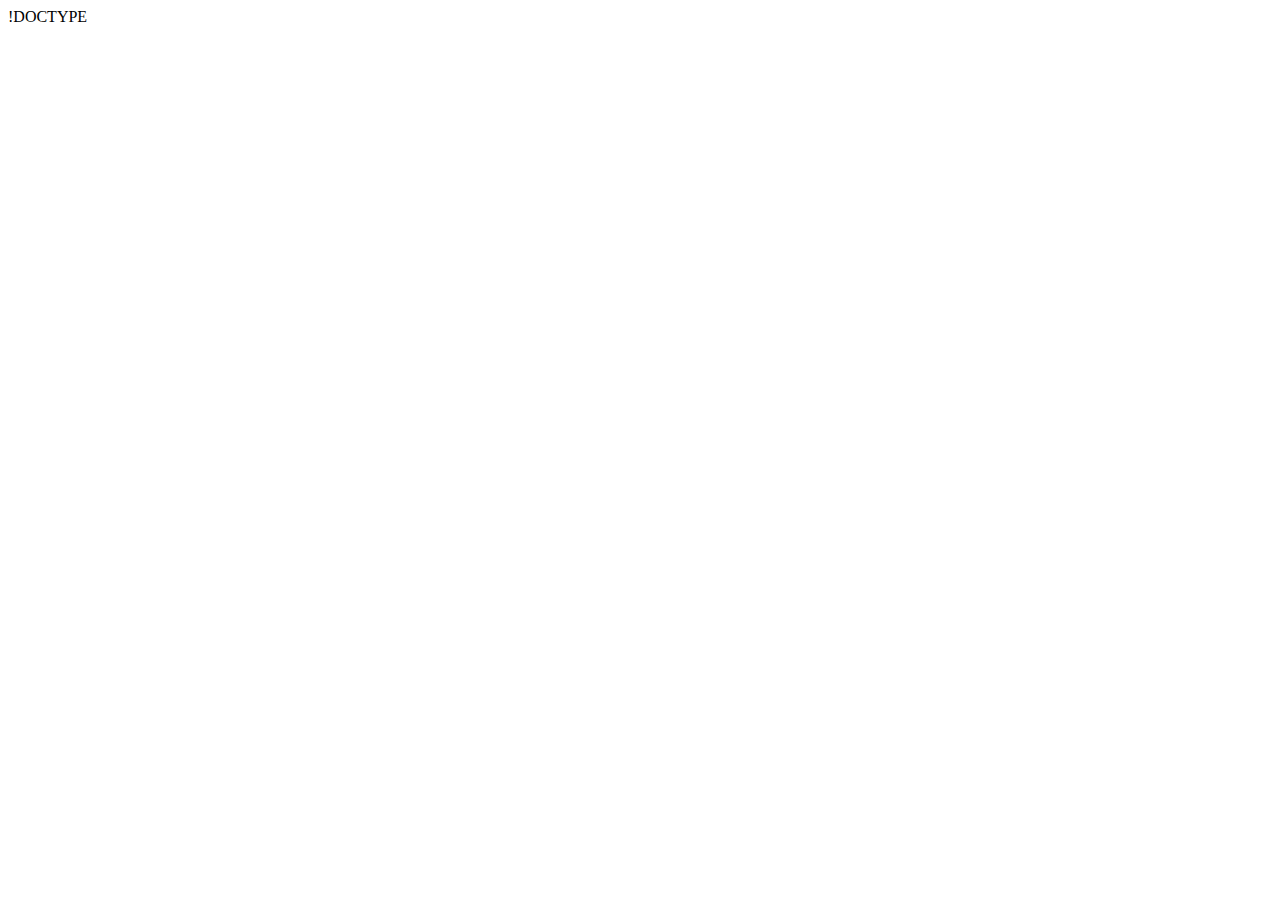
==== pages/getinvolved.html @ 75e5f114 "Digital" ====
!DOCTYPE <!DOCTYPE html>
<html lang="en">
<head>
    <meta charset="UTF-8">
    <meta name="viewport" content="width=device-width, initial-scale=1.0">
    <title>Document</title>
    <link rel="stylesheet" href="styles/dolipas_styles.css">
</head>
<body>
    
</body>
</html>
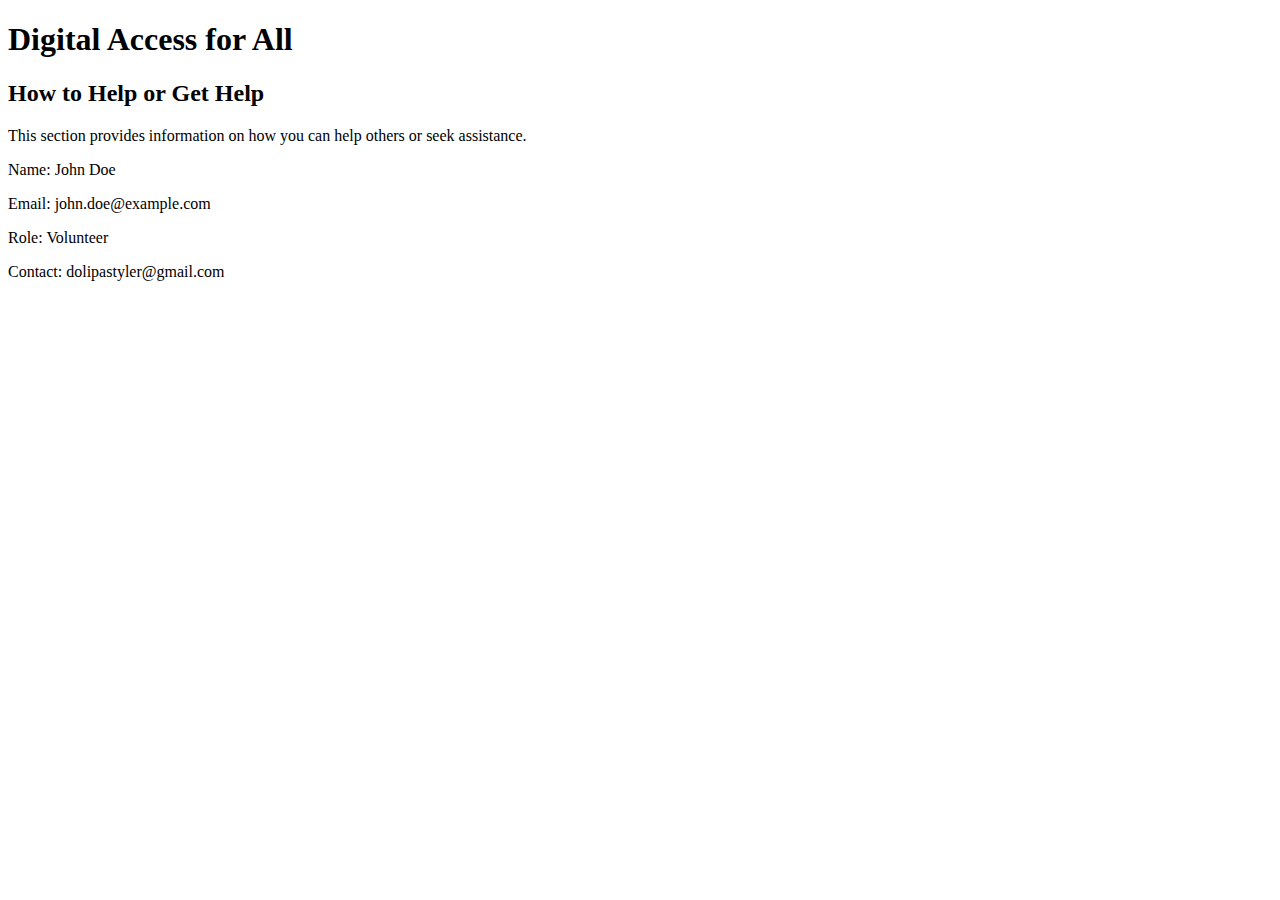
==== commit 801dfca0: "Modified Digital Access" ====
--- a/pages/getinvolved.html
+++ b/pages/getinvolved.html
@@ -1,12 +1,32 @@
-!DOCTYPE <!DOCTYPE html>
+<!DOCTYPE html>
 <html lang="en">
 <head>
     <meta charset="UTF-8">
     <meta name="viewport" content="width=device-width, initial-scale=1.0">
-    <title>Document</title>
+    <title>How to Help or Get Help</title>
     <link rel="stylesheet" href="styles/dolipas_styles.css">
 </head>
 <body>
-    
+    <header>
+        <h1>Digital Access for All</h1>
+    </header>
+    <main>
+        <div class="content">
+            <section>
+                <h2>How to Help or Get Help</h2>
+                <p>This section provides information on how you can help others or seek assistance.</p>
+            </section>
+        </div>
+        <aside class="sidebar">
+            <div class="profile">
+                <p>Name: John Doe</p>
+                <p>Email: john.doe@example.com</p>
+                <p>Role: Volunteer</p>
+            </div>
+        </aside>
+    </main>
+    <footer>
+        <p>Contact: dolipastyler@gmail.com</p>
+    </footer>
 </body>
 </html>